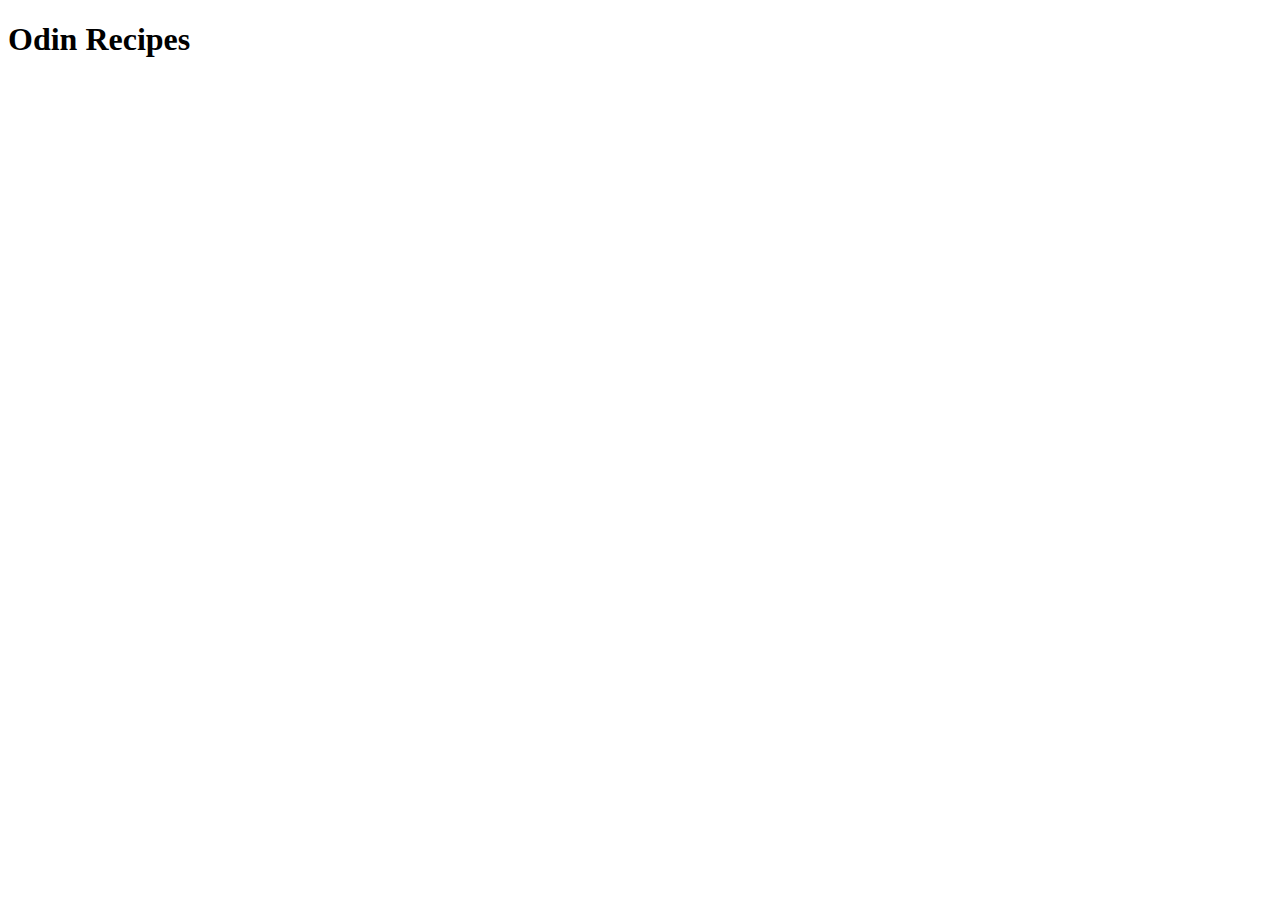
==== index.html @ 619bafc1 "Added HTML boilerplate code to index.html" ====
<!DOCTYPE html>
<html lang="en">
  <head>
    <meta charset="UTF-8">
    <meta http-equiv="X-UA-Compatible" content="IE=edge">
    <meta name="viewport" content="width=device-width, initial-scale=1.0">
    <title>Odin Recipes</title>
  </head>
  <body>
    <h1>Odin Recipes</h1>
  </body>
</html>
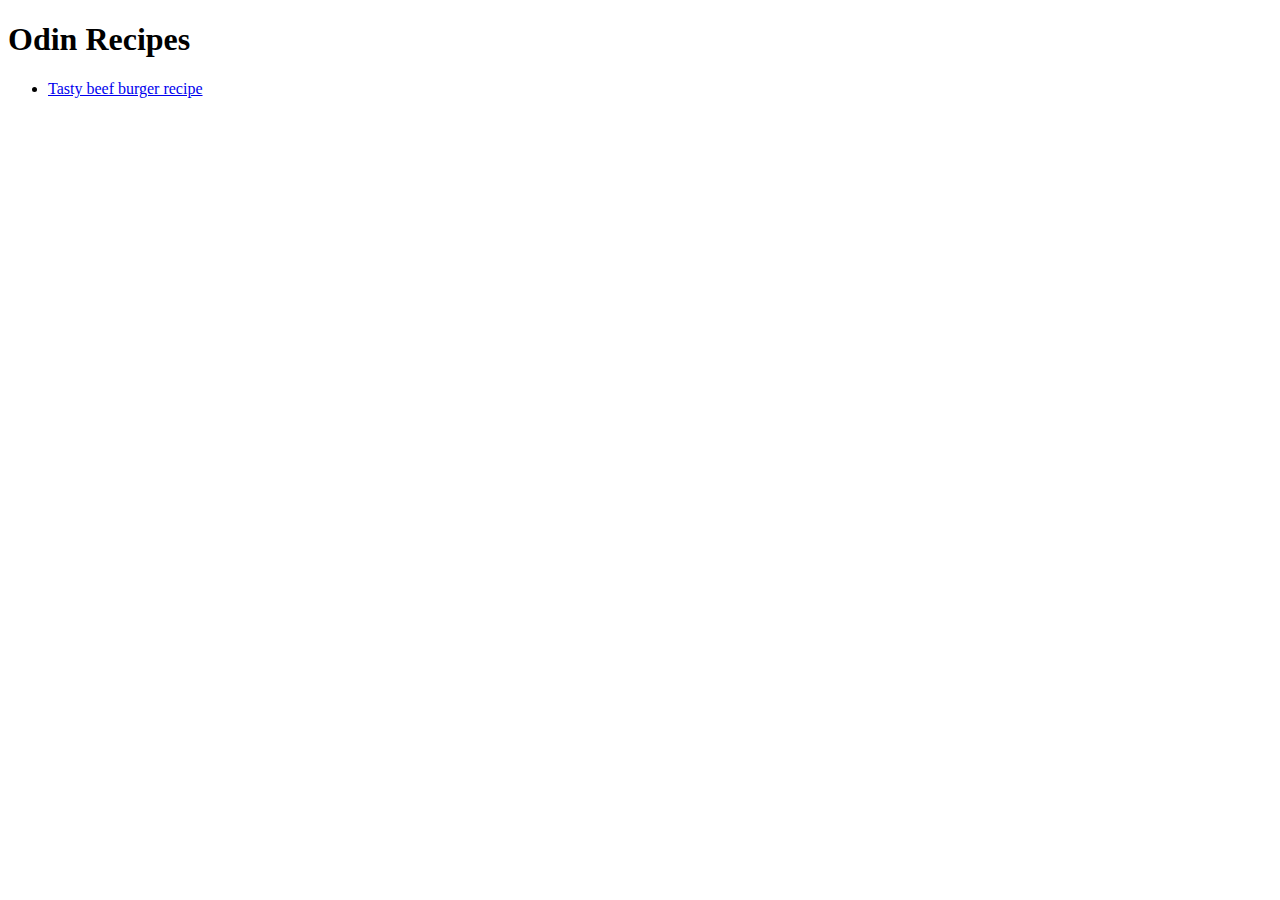
==== commit d57547e8: "Added new recipe for macaroni in" ====
--- a/index.html
+++ b/index.html
@@ -8,5 +8,8 @@
   </head>
   <body>
     <h1>Odin Recipes</h1>
+    <ul>
+        <li><a href="../odin-recipes/recipes/burger.html">Tasty beef burger recipe</a></li>
+    </ul>
   </body>
 </html>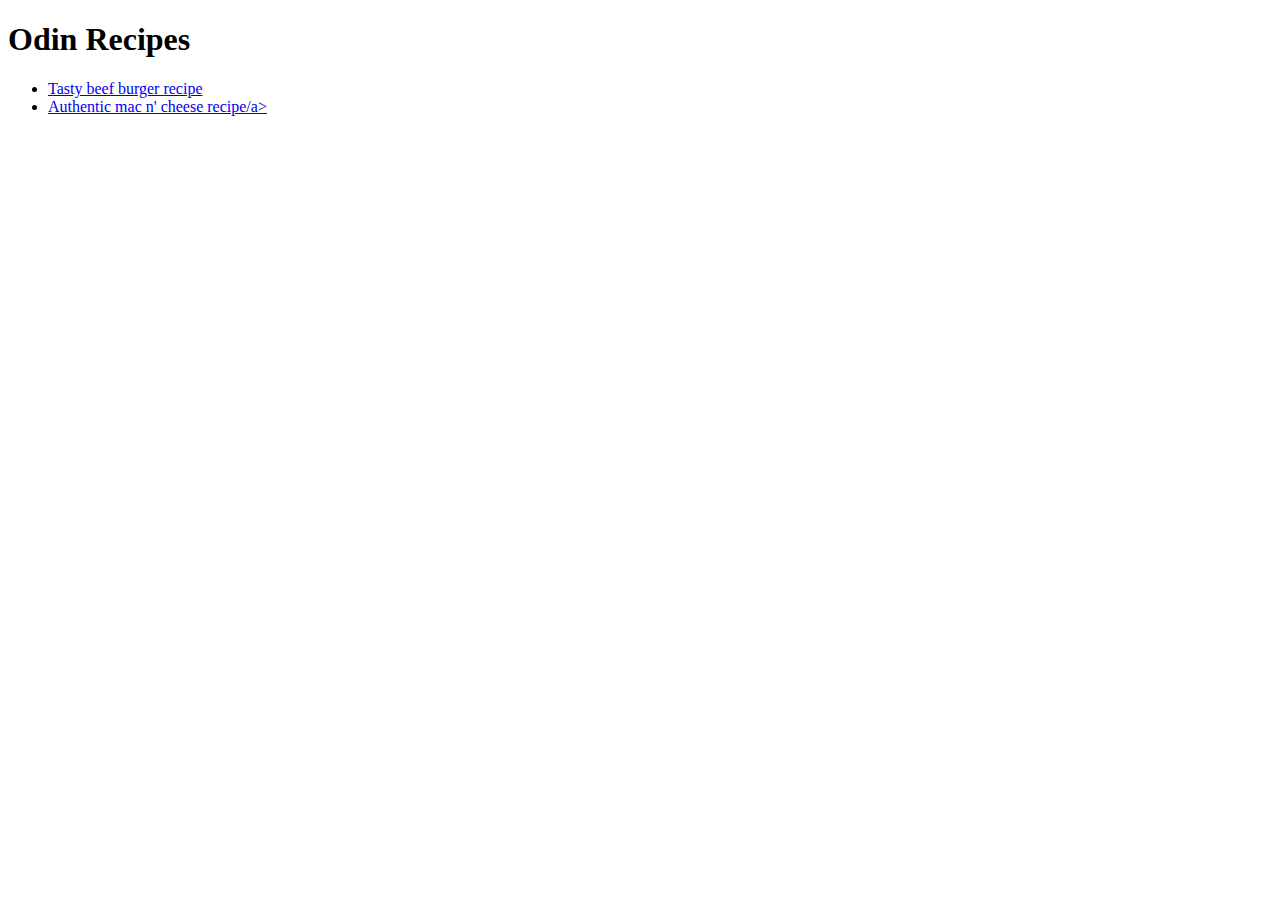
==== commit 6bfd8670: "Added new recipe for mac n' cheese, linked to index.html" ====
--- a/index.html
+++ b/index.html
@@ -10,6 +10,7 @@
     <h1>Odin Recipes</h1>
     <ul>
         <li><a href="../odin-recipes/recipes/burger.html">Tasty beef burger recipe</a></li>
+        <li><a href="../odin-recipes/recipes/macaronicheese.html">Authentic mac n' cheese recipe/a></li>
     </ul>
   </body>
 </html>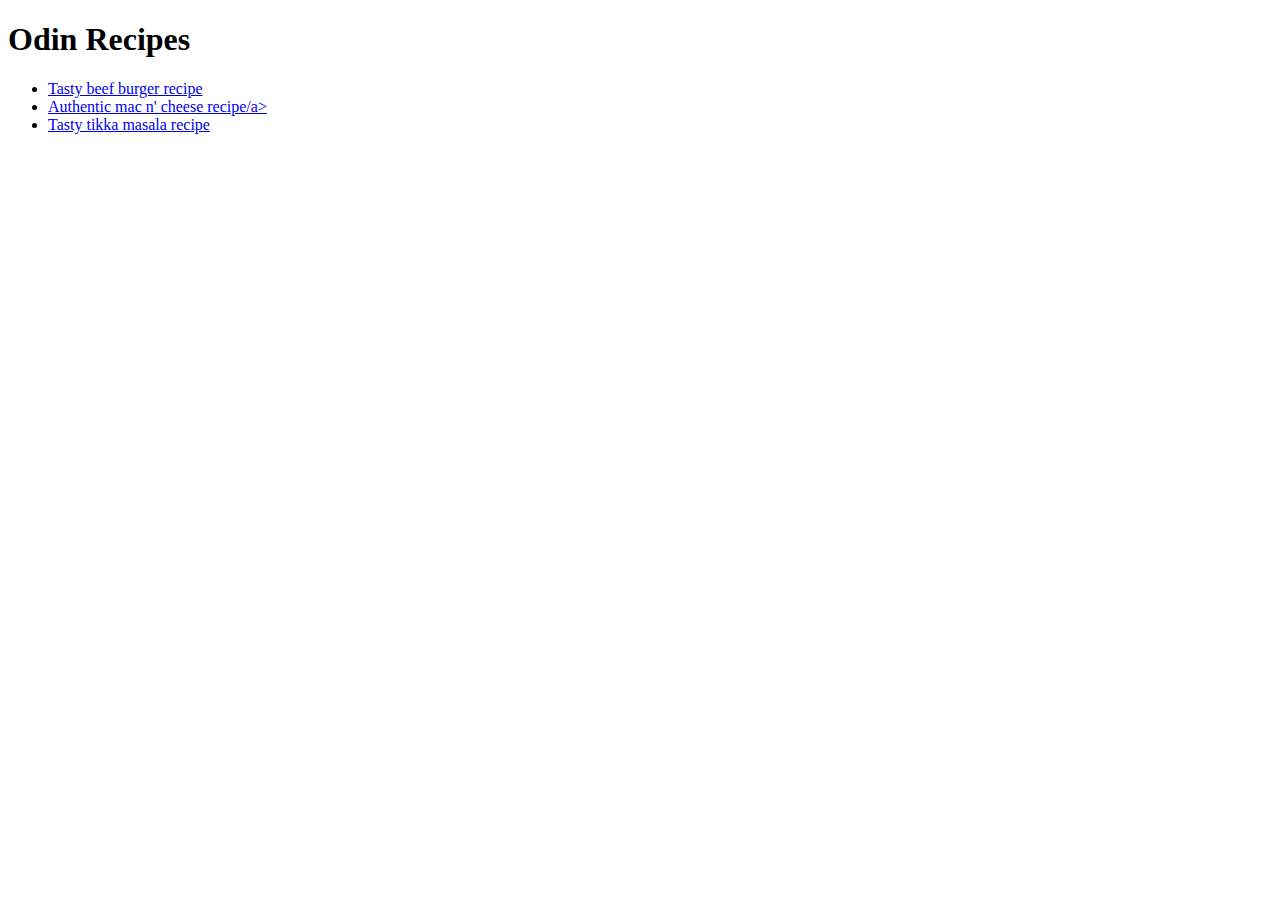
==== commit d39c5633: "Added new recipe page "tikka masala" and linked to index.html" ====
--- a/index.html
+++ b/index.html
@@ -11,6 +11,7 @@
     <ul>
         <li><a href="../odin-recipes/recipes/burger.html">Tasty beef burger recipe</a></li>
         <li><a href="../odin-recipes/recipes/macaronicheese.html">Authentic mac n' cheese recipe/a></li>
+        <li><a href="../odin-recipes/recipes/tikkamasala.html">Tasty tikka masala recipe</a></li>
     </ul>
   </body>
 </html>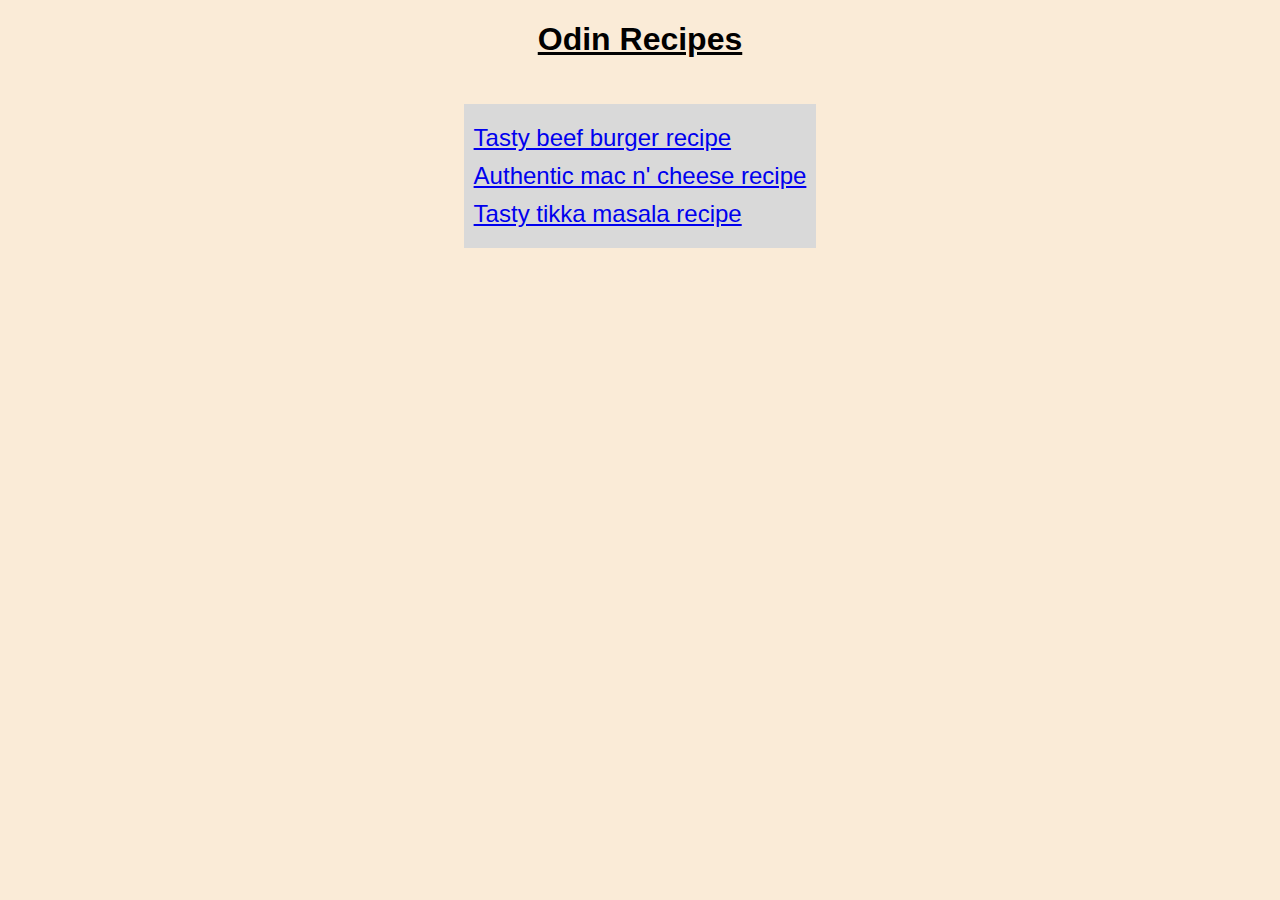
==== commit ffdda5bb: "Updated homepage CSS in index.html" ====
--- a/index.html
+++ b/index.html
@@ -5,13 +5,16 @@
     <meta http-equiv="X-UA-Compatible" content="IE=edge">
     <meta name="viewport" content="width=device-width, initial-scale=1.0">
     <title>Odin Recipes</title>
+    <link rel="stylesheet" href="./style.css">
   </head>
   <body>
-    <h1>Odin Recipes</h1>
-    <ul>
+    <h1 id="header">Odin Recipes</h1>
+    <div class="recipe-container">
+      <ul class="recipe-list">
         <li><a href="../odin-recipes/recipes/burger.html">Tasty beef burger recipe</a></li>
-        <li><a href="../odin-recipes/recipes/macaronicheese.html">Authentic mac n' cheese recipe/a></li>
+        <li><a href="../odin-recipes/recipes/macaronicheese.html">Authentic mac n' cheese recipe</a></li>
         <li><a href="../odin-recipes/recipes/tikkamasala.html">Tasty tikka masala recipe</a></li>
     </ul>
+    </div>
   </body>
 </html>--- a/style.css
+++ b/style.css
@@ -0,0 +1,34 @@
+body {
+    font-family: Helvetica, sans-serif;
+    background-color: antiquewhite;
+}
+
+#header {
+    text-align: center;
+    text-decoration: underline;
+}
+
+.recipe-container {
+    display: flex;
+    text-align: center;
+    width: 100%;
+    height: auto;
+    justify-content: center;
+}
+
+.recipe-list {
+    display: inline-block;
+    background-color: rgb(217, 217, 217);
+    font-size: 24px;
+    text-align: left;
+    padding: 10px 10px;
+}
+
+li {
+    margin: 10px 0;
+    list-style: none;
+}
+
+a:hover {
+    color: red;
+}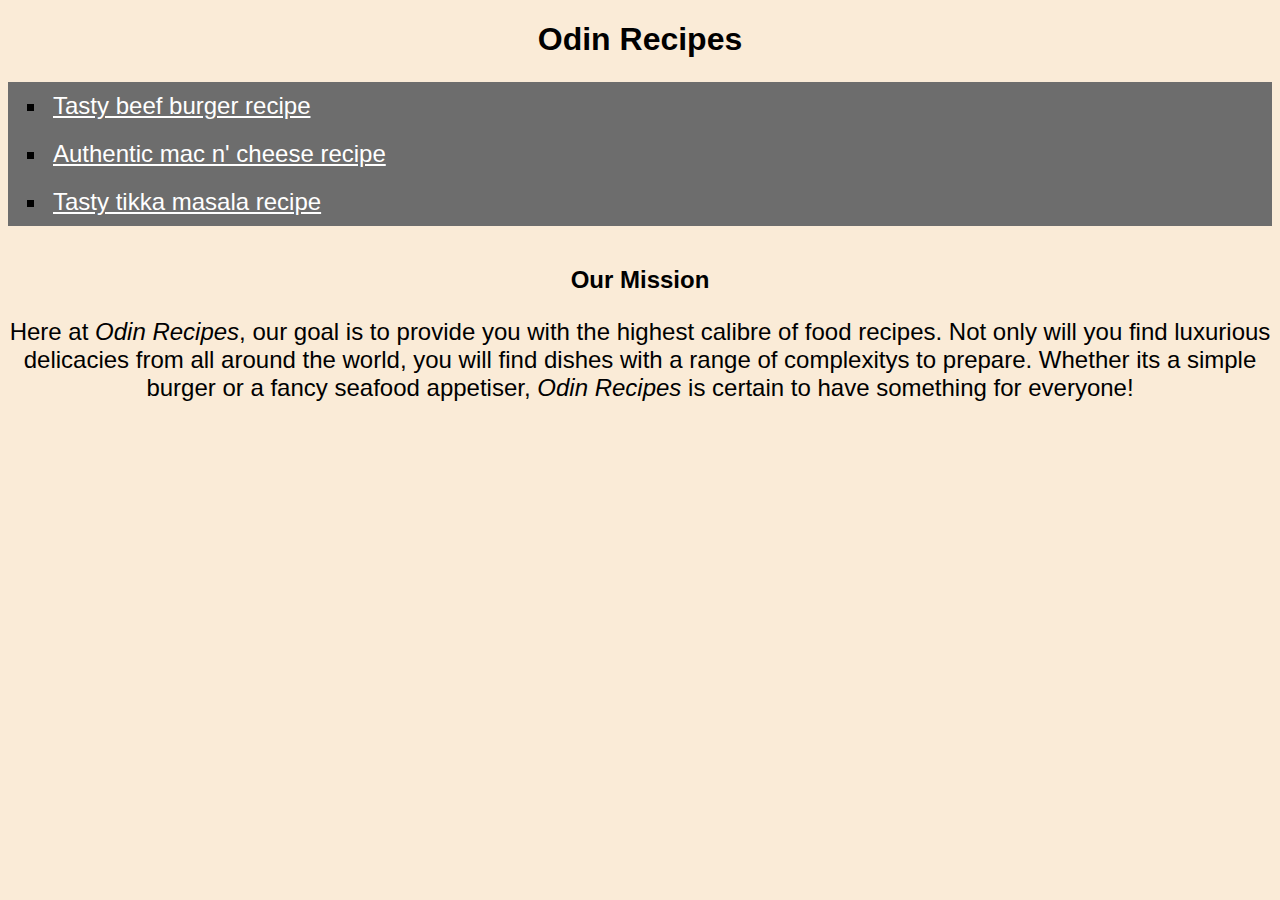
==== commit 85f37eef: "Added some more content to odin recipes" ====
--- a/index.html
+++ b/index.html
@@ -16,5 +16,14 @@
         <li><a href="../odin-recipes/recipes/tikkamasala.html">Tasty tikka masala recipe</a></li>
     </ul>
     </div>
+
+    <div>
+      <h2>Our Mission</h2>
+      <p>Here at <em>Odin Recipes</em>, our goal is to provide you with the highest calibre of food recipes.
+        Not only will you find luxurious delicacies from all around the world, you will find dishes
+        with a range of complexitys to prepare. Whether its a simple burger or a fancy seafood
+        appetiser, <em>Odin Recipes</em> is certain to have something for everyone!
+      </p>
+    </div>
   </body>
 </html>--- a/style.css
+++ b/style.css
@@ -5,30 +5,34 @@
 
 #header {
     text-align: center;
-    text-decoration: underline;
-}
-
-.recipe-container {
-    display: flex;
-    text-align: center;
-    width: 100%;
-    height: auto;
-    justify-content: center;
 }
 
 .recipe-list {
-    display: inline-block;
-    background-color: rgb(217, 217, 217);
+    background-color: rgb(109, 109, 109);
     font-size: 24px;
     text-align: left;
-    padding: 10px 10px;
+    margin-bottom: 40px;
 }
 
 li {
-    margin: 10px 0;
-    list-style: none;
+    list-style: square;
+    padding: 10px 5px;
+}
+
+li a {
+    color: white;
 }
 
 a:hover {
     color: red;
+}
+
+h2 {
+    margin: 10px 0;
+    text-align: center;
+}
+
+p {
+    font-size: 24px;
+    text-align: center;
 }